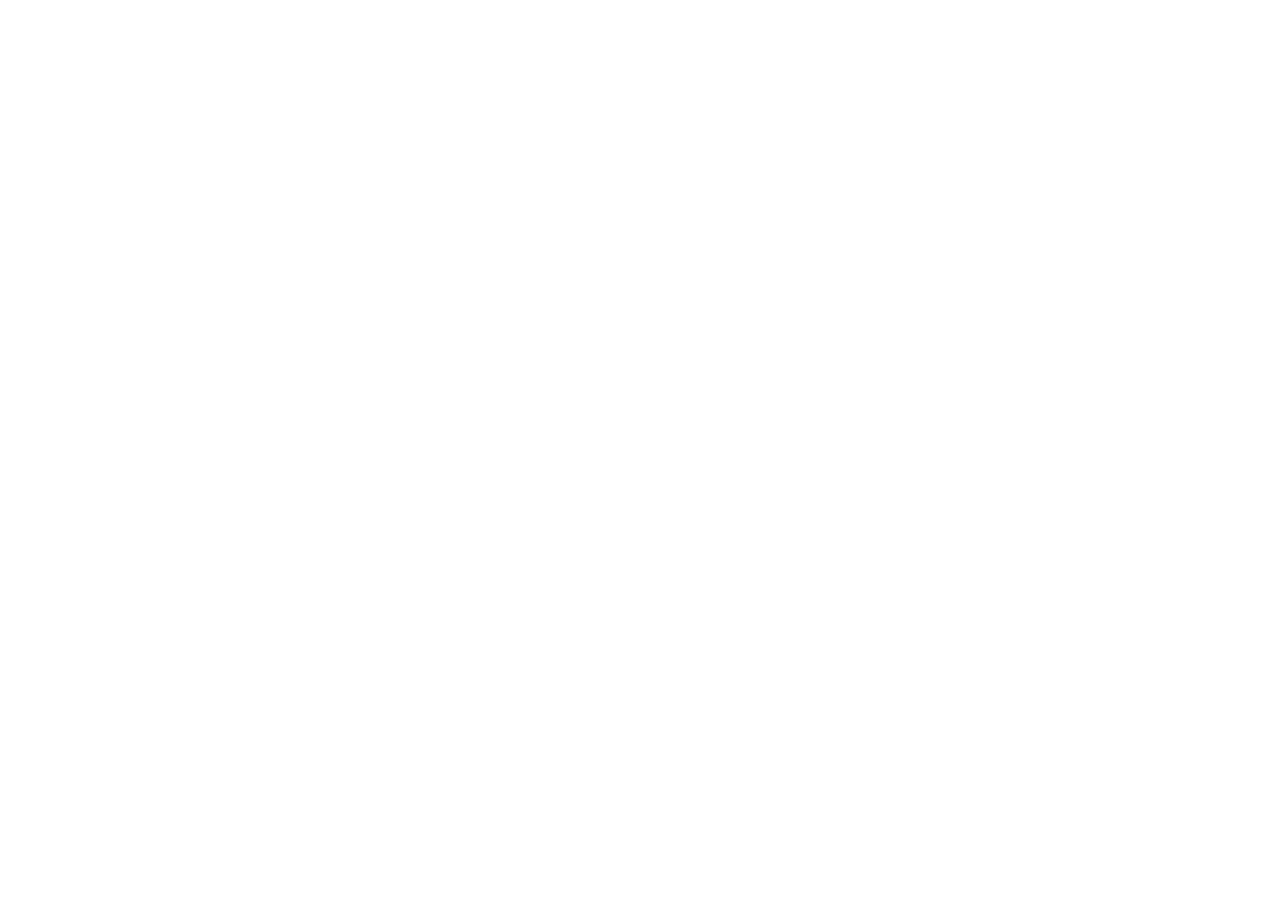
==== index.html @ e504fab0 "Menú" ====
<!DOCTYPE html>
<html lang="en">
<head>
    <meta charset="UTF-8">
    <meta name="viewport" content="width=device-width, initial-scale=1.0">
    <title>FlyingFree inici</title>    
    <link rel="stylesheet" href="css/estils.css">

</head>
<body>
	<div id="all">
		
	</div>
</body>
</html>
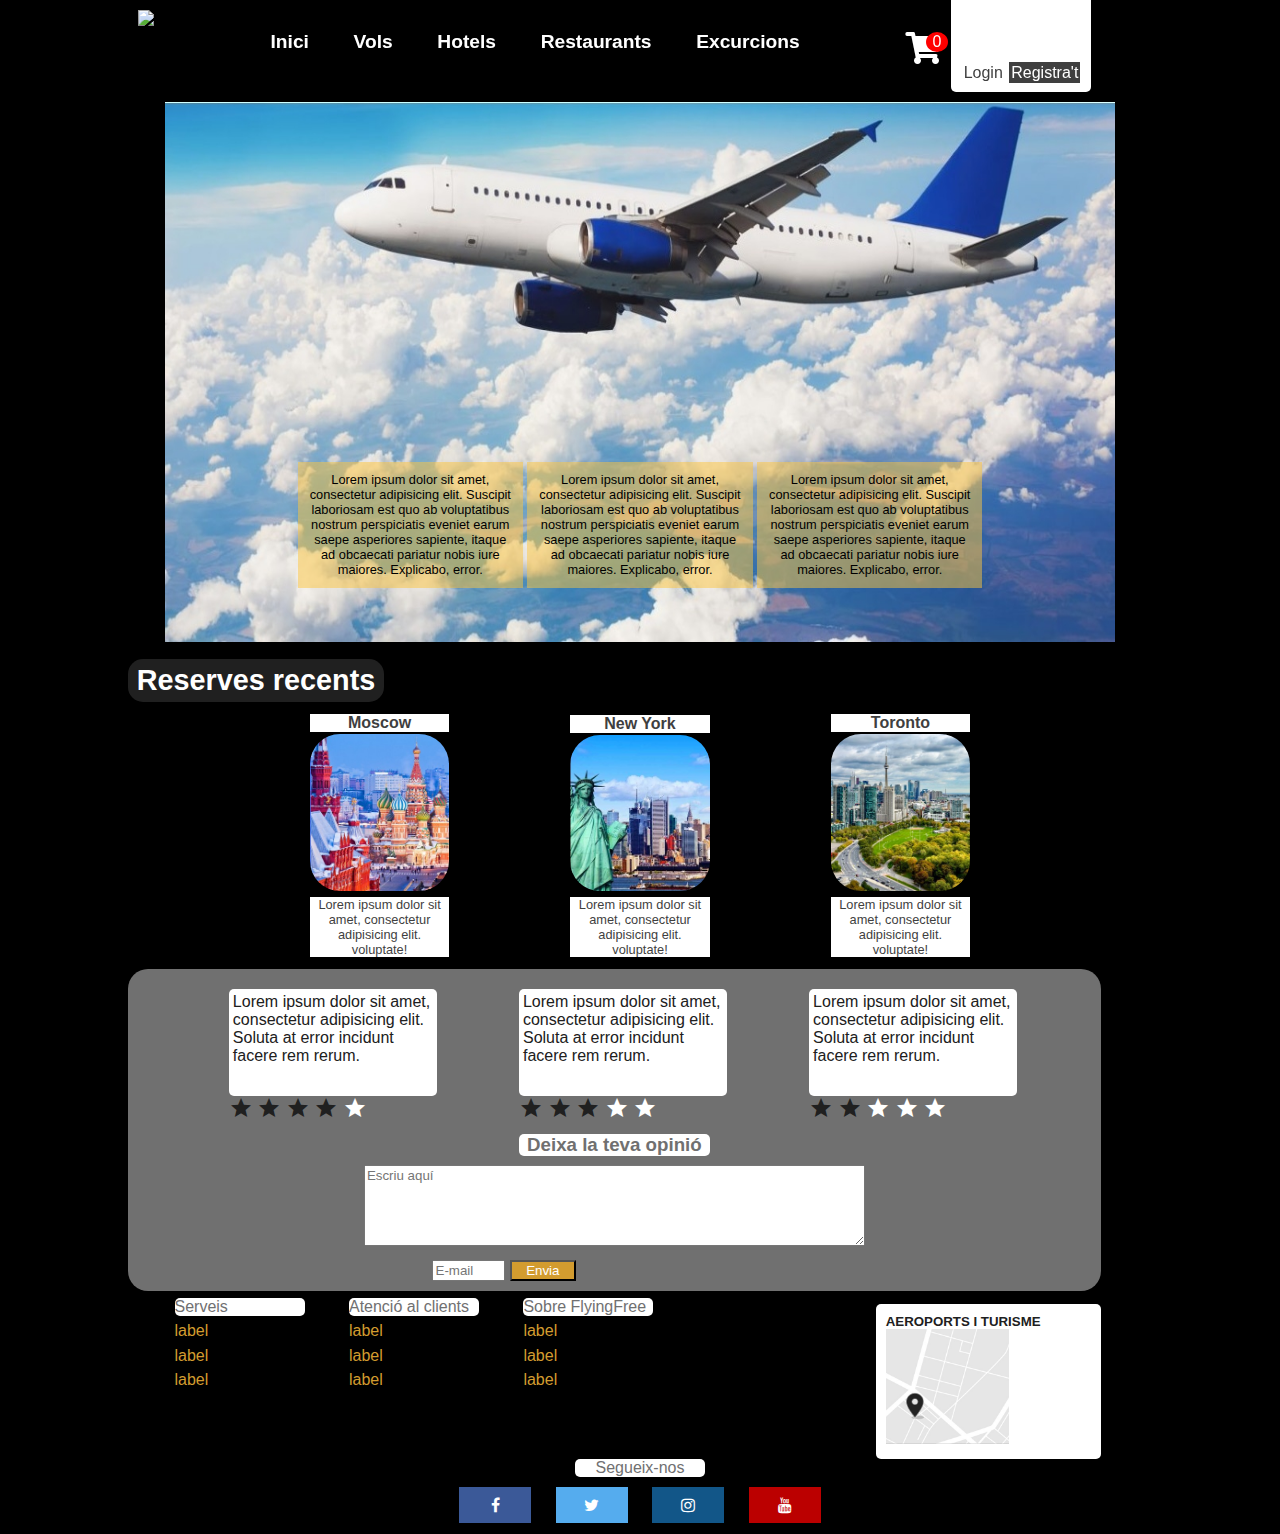
==== commit 4875053f: "Add files via upload" ====
--- a/index.html
+++ b/index.html
@@ -1,15 +1,192 @@
-<!DOCTYPE html>
-<html lang="en">
-<head>
-    <meta charset="UTF-8">
-    <meta name="viewport" content="width=device-width, initial-scale=1.0">
-    <title>FlyingFree inici</title>    
-    <link rel="stylesheet" href="css/estils.css">
-
-</head>
-<body>
-	<div id="all">
-		
-	</div>
-</body>
+<!DOCTYPE html>
+<html lang="ca">
+<head>
+   <link rel="stylesheet" href="css/index.css">
+    <link href="https://cdnjs.cloudflare.com/ajax/libs/font-awesome/5.12.1/css/all.min.css" rel="stylesheet"/>
+    <link href="https://fonts.googleapis.com/icon?family=Material+Icons" rel="stylesheet">
+    <link rel="stylesheet" href="https://cdnjs.cloudflare.com/ajax/libs/font-awesome/4.7.0/css/font-awesome.min.css">
+    <meta charset="UTF-8">
+    <title>Inici</title>
+</head>
+<body>
+    <header>
+        <nav>
+           <img src="./img/logo.png" alt="Logo">
+           <div class="menucar">
+               <div class="menu">
+                    <a class="inici" href="index.html">Inici</a>
+                    <a href="vols.html">Vols</a>
+                    <a href="hotels.html">Hotels</a>
+                    <a href="restaurants.html">Restaurants</a>
+                    <a href="excurcions.html">Excurcions</a>
+                </div>
+                <div class="carrito">
+                    <a href="#" class="cart" title="Carrito" target="_blank" rel="nofollow"><i class="fas fa-shopping-cart"></i>
+                    <span id="cart_menu_num" data-action="cart-can" class="badge rounded-circle">0</span>
+                    </a>
+                    <div class="listacarito">
+                        <table>
+                            <tr>
+                                <th>Nom</th>
+                                <th>Persones</th>
+                                <th>Preu</th>
+                            </tr>
+                        </table>
+                        
+                    </div>
+                </div>
+            </div>
+            <div class="user">
+                <a class="log" href="login.html">Login</a>
+                <a class="reg" href="registre.html">Registra't</a>
+            </div>
+        </nav>   
+    </header>
+    <section>
+        <article class="slidshow">
+            <div class="slideshow-container">
+
+                        <div class="mySlides fade">
+                            <img src="img/Slidshow/001.jpg">
+                        </div>
+                        <div class="mySlides fade">
+                            <img src="img/Slidshow/002.jpg">
+                        </div>
+                        <div class="mySlides fade">
+                            <img src="img/Slidshow/003.jpg">
+                        </div>
+                        <div class="mySlides fade">
+                            <img src="img/Slidshow/004.jpg">
+                        </div>
+                        <div class="mySlides fade">
+                            <img src="img/Slidshow/005.png">
+                        </div>
+                        <div class="mySlides fade">
+                            <img src="img/Slidshow/006.jpg">
+                        </div>
+                        <div class="mySlides fade">
+                            <img src="img/Slidshow/007.jpg">
+                        </div>
+                        <div class="mySlides fade">
+                            <img src="img/Slidshow/008.jpg">
+                        </div>
+                        <div class="info-slideshow">
+                            <p>Lorem ipsum dolor sit amet, consectetur adipisicing elit. Suscipit laboriosam est quo ab voluptatibus nostrum perspiciatis eveniet earum saepe asperiores sapiente, itaque ad obcaecati pariatur nobis iure maiores. Explicabo, error.</p>
+                            <p>Lorem ipsum dolor sit amet, consectetur adipisicing elit. Suscipit laboriosam est quo ab voluptatibus nostrum perspiciatis eveniet earum saepe asperiores sapiente, itaque ad obcaecati pariatur nobis iure maiores. Explicabo, error.</p>
+                            <p>Lorem ipsum dolor sit amet, consectetur adipisicing elit. Suscipit laboriosam est quo ab voluptatibus nostrum perspiciatis eveniet earum saepe asperiores sapiente, itaque ad obcaecati pariatur nobis iure maiores. Explicabo, error.</p>
+                        </div>
+                    </div>
+        </article>
+        <article class="reserves_recents">
+            <h2>Reserves recents</h2>
+            <div class="reservescen">
+               <div class="reservaR">
+                <h4>Moscow</h4>
+                <img src="./img/moscow.jpg" alt="Mowcow">
+                <p>Lorem ipsum dolor sit amet, consectetur adipisicing elit. voluptate!</p>
+                </div>
+                <div class="reservaR">
+                    <h4>New York</h4>
+                    <img src="./img/newyork.jpg" alt="New York">
+                    <p>Lorem ipsum dolor sit amet, consectetur adipisicing elit. voluptate!</p>
+                </div>
+                <div class="reservaR">
+                    <h4>Toronto</h4>
+                    <img src="./img/toronto.jpg" alt="Torronto">
+                    <p>Lorem ipsum dolor sit amet, consectetur adipisicing elit. voluptate!</p>
+                </div>
+            </div>
+        </article>
+        <article class="comentaris">
+            <div class="coments">
+                <div class="coment">
+                    <p>Lorem ipsum dolor sit amet, consectetur adipisicing elit. Soluta at error incidunt facere rem rerum.</p>
+                    <a class="egris" href="#"><i class="material-icons">star</i></a>
+                    <a class="egris" href="#"><i class="material-icons">star</i></a>
+                    <a class="egris" href="#"><i class="material-icons">star</i></a>
+                    <a class="egris" href="#"><i class="material-icons">star</i></a>
+                    <a class="eblanc" href="#"><i class="material-icons">star</i></a>
+                </div>
+                <div class="coment">
+                    <p>Lorem ipsum dolor sit amet, consectetur adipisicing elit. Soluta at error incidunt facere rem rerum.</p>
+                    <a class="egris" href="#"><i class="material-icons">star</i></a>
+                    <a class="egris" href="#"><i class="material-icons">star</i></a>
+                    <a class="egris" href="#"><i class="material-icons">star</i></a>
+                    <a class="eblanc" href="#"><i class="material-icons">star</i></a>
+                    <a class="eblanc" href="#"><i class="material-icons">star</i></a>
+                </div>
+                <div class="coment">
+                    <p>Lorem ipsum dolor sit amet, consectetur adipisicing elit. Soluta at error incidunt facere rem rerum.</p>
+                    <a class="egris" href="#"><i class="material-icons">star</i></a>
+                    <a class="egris" href="#"><i class="material-icons">star</i></a>
+                    <a class="eblanc" href="#"><i class="material-icons">star</i></a>
+                    <a class="eblanc" href="#"><i class="material-icons">star</i></a>
+                    <a class="eblanc" href="#"><i class="material-icons">star</i></a>
+                </div>
+            </div>
+            <div class="addcom">
+               <h3>Deixa la teva opinió</h3>
+                <form action="" name="afegircoment">
+                    <textarea name="comentari" id="comentari" placeholder="Escriu aquí" cols="60" rows="5"></textarea><br>
+                    <div class="emailboton">
+                        <input type="text" placeholder="E-mail">
+                        <input type="submit" value="Envia" class="botocoment">
+                    </div>
+                </form>
+            </div>
+        </article>  
+    </section>
+    <footer>
+      <div class="sobreagencia">
+           <ul>
+               <li class="titolfooter">Serveis</li>
+               <li>label</li>
+               <li>label</li>
+               <li>label</li>
+           </ul>
+           <ul>
+               <li class="titolfooter">Atenció al clients</li>
+               <li>label</li>
+               <li>label</li>
+               <li>label</li>
+           </ul>
+           <ul>
+               <li class="titolfooter">Sobre FlyingFree</li>
+               <li>label</li>
+               <li>label</li>
+               <li>label</li>
+           </ul>
+       </div>
+       <div class="aeroports">
+           <h5>AEROPORTS I TURISME</h5>
+           <img src="./img/mapafooter.jpg" alt="Mapa">
+       </div>
+       <div class="xsocials">
+           <h4>Segueix-nos</h4>
+            <a href="#" class="fa fa-facebook"></a>
+            <a href="#" class="fa fa-twitter"></a>
+            <a href="#" class="fa fa-instagram"></a>
+            <a href="#" class="fa fa-youtube"></a>
+        </div>
+    </footer>
+    <script>
+        var slideIndex = 0;
+        showSlides();
+
+        function showSlides() {
+            var i;
+            var slides = document.getElementsByClassName("mySlides");
+            for (i = 0; i < slides.length; i++) {
+                slides[i].style.display = "none";
+            }
+            slideIndex++;
+            if (slideIndex > slides.length) {
+                slideIndex = 1
+            }
+            slides[slideIndex - 1].style.display = "block";
+            setTimeout(showSlides, 4000);
+        }
+
+    </script>
+</body>
 </html>--- a/css/index.css
+++ b/css/index.css
@@ -0,0 +1,333 @@
+* {
+    font-family: Arial, sans-serif;
+    margin: 0;
+}
+
+body {
+    background-color: black;
+    width: 80%;
+    margin: 0 auto;
+}
+/*Estils menu*/
+header {
+    position: relative;
+}
+
+nav {
+    position: fixed;
+    z-index: 100;
+    display: inline-block;
+    width: 80%;
+    background-color: black;
+}
+
+nav img {
+    width: 10%;
+    float: left;
+    margin: 1%;
+
+}
+
+.menu {
+    padding: 1%;
+    margin: 2% 1% 1% 1%;
+    font-weight: bold;
+    font-size: 1.2em;
+
+}
+
+.menu a {
+    text-decoration: none;
+    padding: 1% 2%;
+    color: white;
+}
+
+.menu a:hover {
+    background-color: #202020;
+}
+
+.inici {
+    color: #fec63d;
+}
+.carrito{
+    display: flex;
+    margin: -4% 0% 0% 76%;
+}
+.cart{
+    position: relative;
+    float: right;
+}
+.fas{
+    font-size: 2em;
+    color: white;
+}
+
+#cart_menu_num {
+    position: absolute;
+    top: 0;
+    left: 55%;
+    background: red;
+    width: 50%;
+    height: 50%;
+    border-radius: 50%;
+    display: flex;
+    justify-content: center;
+    align-items: center;
+    color: white;
+    padding: 2px;
+    font-size: 1em;
+}
+.carrito:hover{
+    
+}
+.listacarito{
+    display: none;
+}
+.user {
+    float: right;
+    background-color: white;
+    border-bottom-left-radius: 5px;
+    border-bottom-right-radius: 5px;
+    padding: 10% 1% 1% 1%;
+    margin-top: -10%;
+    margin-right: 6%;
+}
+
+.user:hover {
+    cursor: pointer;
+    background-color: #fec63d;
+}
+
+.log {
+    background-color: rgba(255, 255, 255, 0);
+    text-decoration: none;
+    color: #3f3f3f;
+    padding: 2px;
+}
+
+.reg {
+    background-color: #3f3f3f;
+    text-decoration: none;
+    color: white;
+    padding: 2px;
+}
+/*Estils Slideshow*/
+.mySlides {
+    display: none;
+    
+}
+
+.slideshow-container {
+    position: relative;
+    display: inline-block;
+    text-align: center;
+}
+
+.slideshow-container img {
+    width: 950px;
+    height: 540px;
+    margin-top: 10%;
+}
+
+.fade {
+    -webkit-animation-name: fade;
+    -webkit-animation-duration: 1.5s;
+    animation-name: fade;
+    animation-duration: 1.5s;
+}
+
+@-webkit-keyframes fade {
+    from {
+        opacity: .4
+    }
+
+    to {
+        opacity: 1
+    }
+}
+
+@keyframes fade {
+    from {
+        opacity: .4
+    }
+
+    to {
+        opacity: 1
+    }
+}
+.info-slideshow{
+    margin-top: -18%;
+    margin-bottom: 7%;
+    z-index: 50;
+}
+.info-slideshow p{
+    display: inline-block;
+    width: 20%;
+    height: 0%;
+    font-size: 0.8em;
+    background-color: rgba(254,198,61,0.5);
+    padding: 1%;
+    
+}
+/*Estils reserves recents*/
+.reserves_recents h2{
+    background-color: #202020;
+    width: 25%;
+    font-size: 1.8em;
+    text-align: center;
+    padding: 0.5% 0;
+    border-radius: 15px; 
+    color: white;
+}
+.reservescen{
+    text-align: center;
+}
+.reservaR{
+    display: inline-block;
+    width: 17%;
+    margin: 1% 4%;
+}
+.reservaR h4{
+    background-color: white;
+    color: #3f3f3f;
+    text-align: center;
+    width: 80%;
+    margin: 1% auto;
+}
+.reservaR img{
+    width: 80%;
+    border-radius: 30px;
+    margin: 0 auto;
+}
+.reservaR p{
+    background-color: white;
+    color: #3f3f3f;
+    margin: 1% auto;
+    width: 80%;
+    text-align: center;
+    font-size: 0.8em;
+    
+}
+/*Estils dels Comentaris*/
+.comentaris{
+    background-color: #707070;
+    padding: 1%;
+    width: 93%;
+    border-radius: 20px;
+}
+.coments{
+    text-align: center;
+}
+.coment{
+    text-align: left;
+    display: inline-block;
+    width: 20%;
+    margin: 1% 5%;
+    color: #202020;
+    
+}
+.coment p{
+    background-color: white;
+    padding: 2%;
+    width: 200px;
+    height: 100px;
+    border-radius: 5px;
+}
+.egris{
+    color: #202020;
+}
+.eblanc{
+    color: white;
+}
+.addcom{
+    text-align: center;
+}
+.addcom h3{
+    background-color: white;
+    color: #707070;
+    width: 20%;
+    margin: 0 auto;
+    border-radius: 5px;
+}
+#comentari{
+    margin: 1%;
+}
+.emailboton{
+    text-align: left;
+    margin-left: 30.8%;
+}
+.addcom input{
+    width: 10%;
+}
+.botocoment{
+    background-color: #d39c2f;
+    color: white;
+}
+/*Estils del footer*/
+.sobreagencia{
+    color: #d39c2f;
+}
+.sobreagencia ul{
+     list-style: none;
+    display: inline-block;
+}
+.sobreagencia li{
+    margin: 5%;
+}
+.titolfooter{
+    background-color: white;
+    color: #707071;
+    width: 130px;
+    border-radius: 5px;
+}
+.aeroports{
+    color: #202020;
+    background-color: white;
+    border-radius: 5px;
+    width: 20%;
+    padding: 1%;
+    margin: -9% 0 0 73%;
+}
+.aeroports img{
+    width: 60%;
+}
+.xsocials{
+    text-align: center;
+}
+.xsocials h4{
+    background-color: white;
+    color: #707071;
+    width: 130px;
+    border-radius: 5px;
+    margin: 0 auto;
+    font-weight: 100;
+}
+/*Estils dels iconos*/
+.fa {
+    padding: 1%;
+    font-size: 1.8em;
+    width: 5%;
+    text-align: center;
+    text-decoration: none;
+    margin: 1%;
+}
+
+.fa-facebook {
+    background: #3B5998;
+    color: white;
+}
+
+.fa-twitter {
+    background: #55ACEE;
+    color: white;
+}
+
+.fa-youtube {
+    background: #bb0000;
+    color: white;
+}
+
+.fa-instagram {
+    background: #125688;
+    color: white;
+}
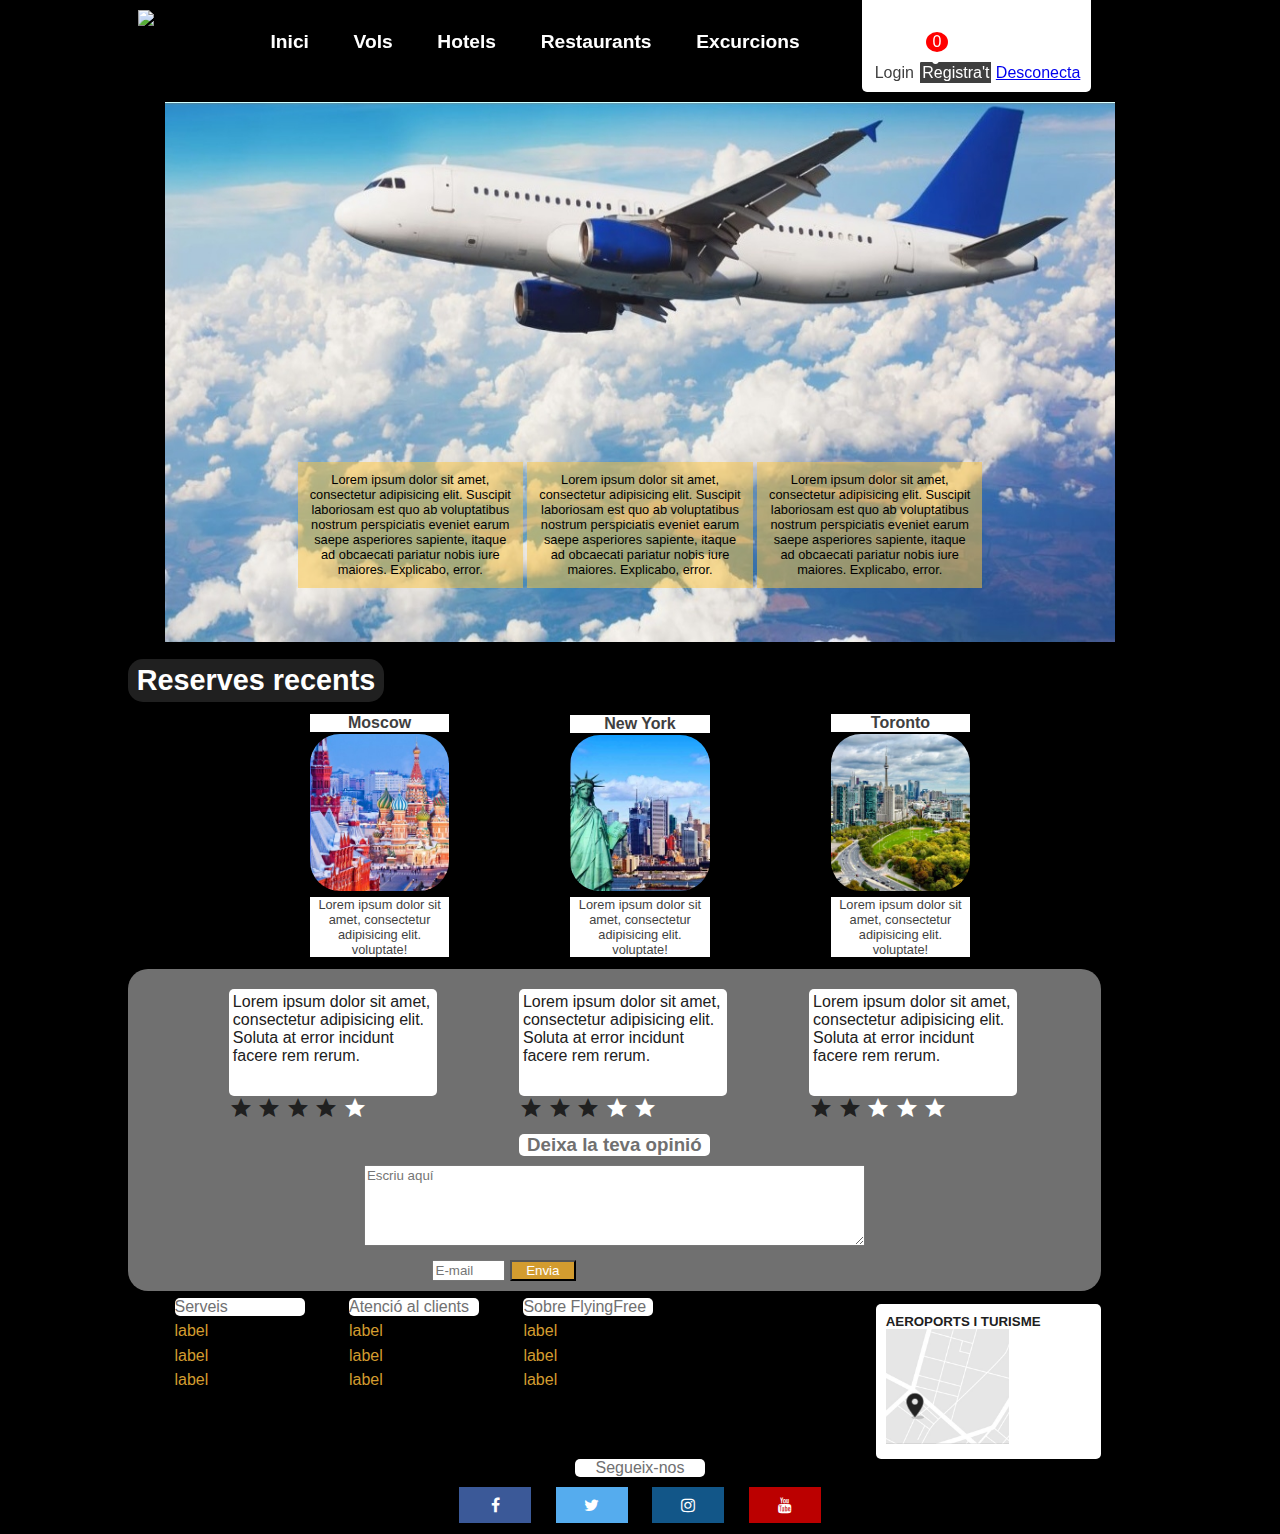
==== commit 272949b6: "pagina web amb registre i login" ====
--- a/index.html
+++ b/index.html
@@ -37,8 +37,9 @@
                 </div>
             </div>
             <div class="user">
-                <a class="log" href="login.html">Login</a>
-                <a class="reg" href="registre.html">Registra't</a>
+                <a class="log" href="login.php">Login</a>
+                <a class="reg" href="registre.php">Registra't</a>
+                <a href="logout.php" class="btn btn-danger">Desconecta</a>
             </div>
         </nav>   
     </header>
